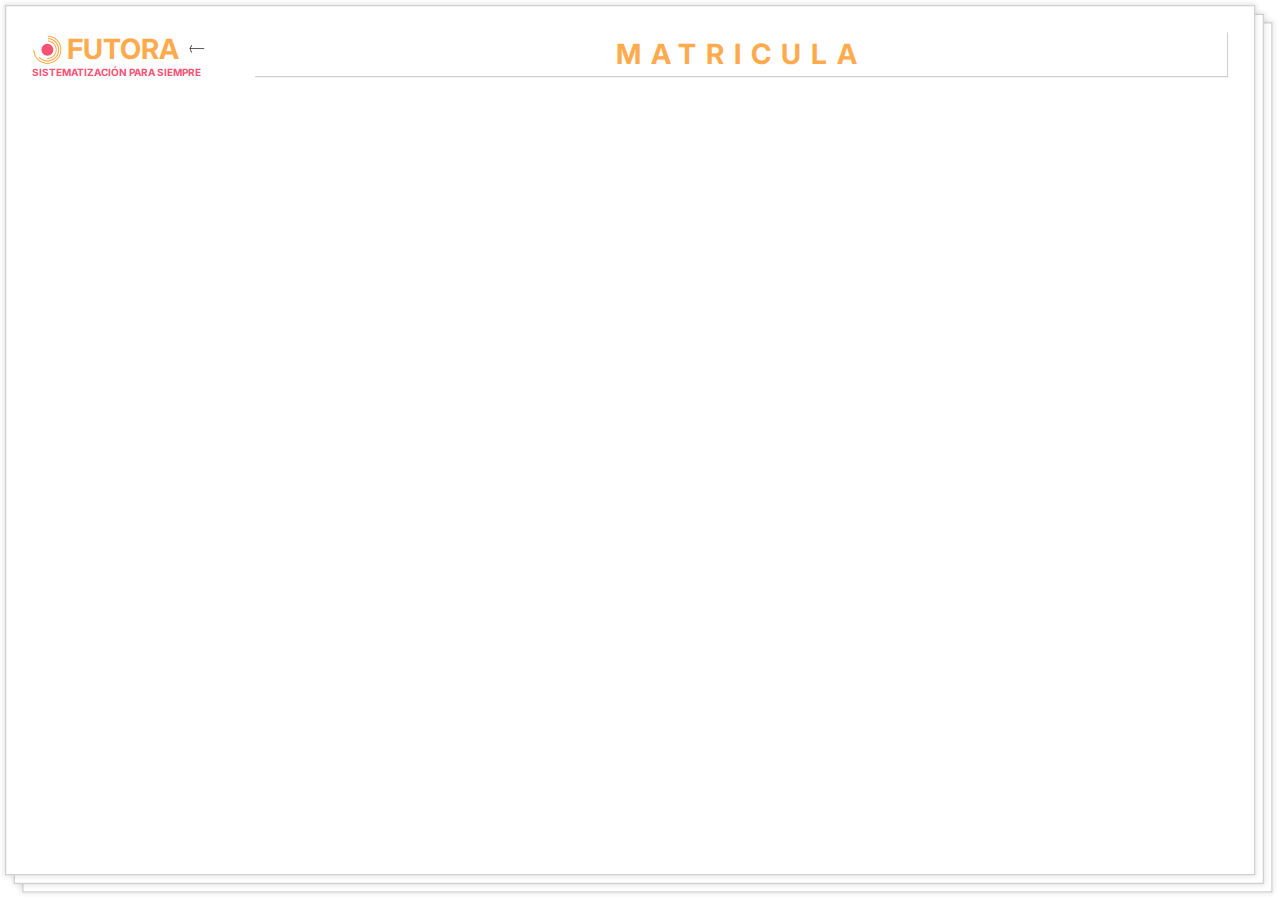
==== webapp/index.html @ 02a55b31 "Posición Horizontal" ====
<!DOCTYPE html>
<html lang="en">
<head>
    <meta charset="UTF-8">
    <meta name="viewport" content="width=device-width, initial-scale=1.0">
    <title>Futora</title>

    <!-- Favicon -->
    <link rel="shortcut icon" href="img/futora.png">

    <!-- CSS -->
    <link rel="stylesheet" href="css/Styles.css">

    <!-- Deshabilitar zoom -->
    <meta name="viewport" content="width=device-width, initial-scale=1, maximum-scale=1, user-scalable=no">

    <script>
        // Agrega aquí el script de la API de Orientación de pantalla
        // Verificar si el navegador admite la API de Orientación de pantalla
        if (screen.orientation && screen.orientation.lock) {
          // Bloquear la orientación en horizontal
          screen.orientation.lock('landscape').then(function() {
            // La orientación se ha bloqueado con éxito
          }).catch(function(error) {
            // No se pudo bloquear la orientación
            console.error('Error al bloquear la orientación:', error);
          });
        }
    </script>

</head>
<body>
    <div class="Contenedor">
        <div class="Hojas">
            <div>
                <div>
                    <div>
                        <div class="Contenido">
                            <div>
                                <div class="Encabezado">
                                    <div class="Logo">
                                        <div>
                                            <div>
                                                <img src="img/Logo.png"><span>FUTORA</span>
                                            </div>
                                            <img src="img/btnAbrir.gif" id="btnAbrir" onclick="abrirMenu()">
                                        </div>
                                        <p>SISTEMATIZACIÓN PARA SIEMPRE</p>
                                    </div>
                            
                                    <div class="Titulo">
                                        <div>
                                            <h1>MATRICULA</h1>
                                        </div>
                                    </div>
                                </div>
                            </div>
                        </div>
                    </div>
                </div>
            </div>
        </div>
    </div>

    <script src="js/Script.js"></script>
</body>
</html>
---- webapp/css/Styles.css ----
@import url('https://fonts.googleapis.com/css2?family=Inter:wght@400;500;600;700&display=swap');

/* Reseteo de estilos */
* {
    margin: 0;
    padding: 0;
}

a {
    text-decoration: none;
}

ul, ol {
    list-style: none;
}

::placeholder {
    color: black;
    text-align: center;
    margin: 0;
    padding: 0;
}

input, select, option, button {
    width: 100%;
    border: none;
    outline: none;
    text-align: center;
    background-color: transparent;
    -webkit-appearance: none;  
    -moz-appearance: none;  
    border-radius: 0;
    padding: 0;
    margin: 0;
}

/* ---------------------------------------------------------------------------------------- */
/* Estructuramos */
.Contenedor {
    display: grid;
    width: 100%;
    height: 100vh;
}

/* Diseñamos las hojas sobresalientes */
.Hojas {
    margin: 2rem 0rem 0rem 2rem;
}

.Hojas > div,
.Hojas > div > div,
.Hojas > div > div > div {
    width: 100%;
    height: 100%;

    background-color: white;
    border-top: 1px solid #C6C6C6;
    border-bottom: 1px solid #C6C6C6;
    border-left: 1px solid #C6C6C6;
    border-right: 1px solid #C6C6C6;
    box-shadow: 0px 0px 5px 2px rgba(0, 0, 0, 0.1);

    transform: translateY(-0.6rem) translateX(-0.6rem); /* Ajuste de posicionamiento con transform */
}

/* ---------------------------------------------------------------------------------------- */
/* Estructuramos el Encabezado */
.Contenido {
    padding: 2vw 2vw 0 2vw;
}

.Contenedor .Encabezado {
    overflow: hidden;
}

.Encabezado {
    display: flex;
    align-items: center;
    gap: 4vw;

    margin-bottom: 40PX;
}

#btnAbrir {
    width: 15px;
    cursor: pointer;
}

/* Diseñamos el titulo */
.Titulo {
    width: 100%;    
    text-align: center;
}

.Titulo div h1 {
    font-family: 'Inter', sans-serif;
    letter-spacing: 10px;
    font-size: 28PX;
    font-weight: bold;
    color: #FFAA4D;
    padding: 5px;
    
    background-color: white;
    border-bottom: 1px solid #C6C6C6;
    border-right: 1px solid #C6C6C6; 
}
















































/* ---------------------------------------------------------------------------------------- */
/* Estructuramos el menu */
#MenuContenedor {
    position: absolute;
    display: none;
}

.Menu > div {
    height: 100vh;
    padding: 1rem 1.5rem 0rem 1rem;

    overflow-x: auto; /* Mantenemos el overflow-x en auto */
    
    background-color: white;
    border-right: 2px solid #C6C6C6;
}

/* Estilos de la barra de desplazamiento */
.Menu > div::-webkit-scrollbar {
    width: 0.5em; /* Establece el ancho de la barra de desplazamiento */
}

.Menu > div::-webkit-scrollbar-track {
    background-color: transparent; /* Establece el color de fondo de la barra de desplazamiento */
}

.Menu > div::-webkit-scrollbar-thumb {
    background-color: transparent; /* Establece el color del pulgar de la barra de desplazamiento */
}

/* Estructuramos el logo */
.Logo div {
    display: flex;
    align-items: center;
    gap: 10px;
}

.Logo div > div {
    gap: 5px;
}

/* Diseñamos el logo */
.Logo div > div img {
    width: 30px;
}

#btnCerrar {
    width: 15px;
    cursor: pointer;
}

.Logo div div span {
    font-size: 28px;
    font-family: 'Inter', sans-serif;
    font-weight: bold;
    color: #FFAA4D;
}

.Logo p {
    font-size: 10px;
    font-family: 'Inter', sans-serif;
    font-weight: bold;
    color: #F65275;
    white-space: nowrap; /* Hace que la linea sea siempre recta y no se divida */
}

/* Diseñamos los botones */
.Menubtn div img {
    width: 25PX;
}

.Menubtn div {
    display: flex;
    align-items: center;

    margin-top: 25px;
    padding: 5px 10px;
    gap: 10px;

    cursor: pointer;
    background: white;
    border-bottom: 1px solid #C6C6C6;
    border-right: 2px solid #C6C6C6;
}

.Menubtn div a {
    font-family: 'Inter', sans-serif;
    font-weight: 400;
    font-size: 13px;
    color: black;
}

/* ---------------------------------------------------------------------------------------- */
/* Definimos el diseño en el celular horizontal */
 
  
@media screen and (max-width: 1370px) and (orientation: landscape) {
 
}

 
 
/* Definimos el diseño en el celular vertical */
@media screen and (max-width: 920px) and (orientation: portrait) {
 
}
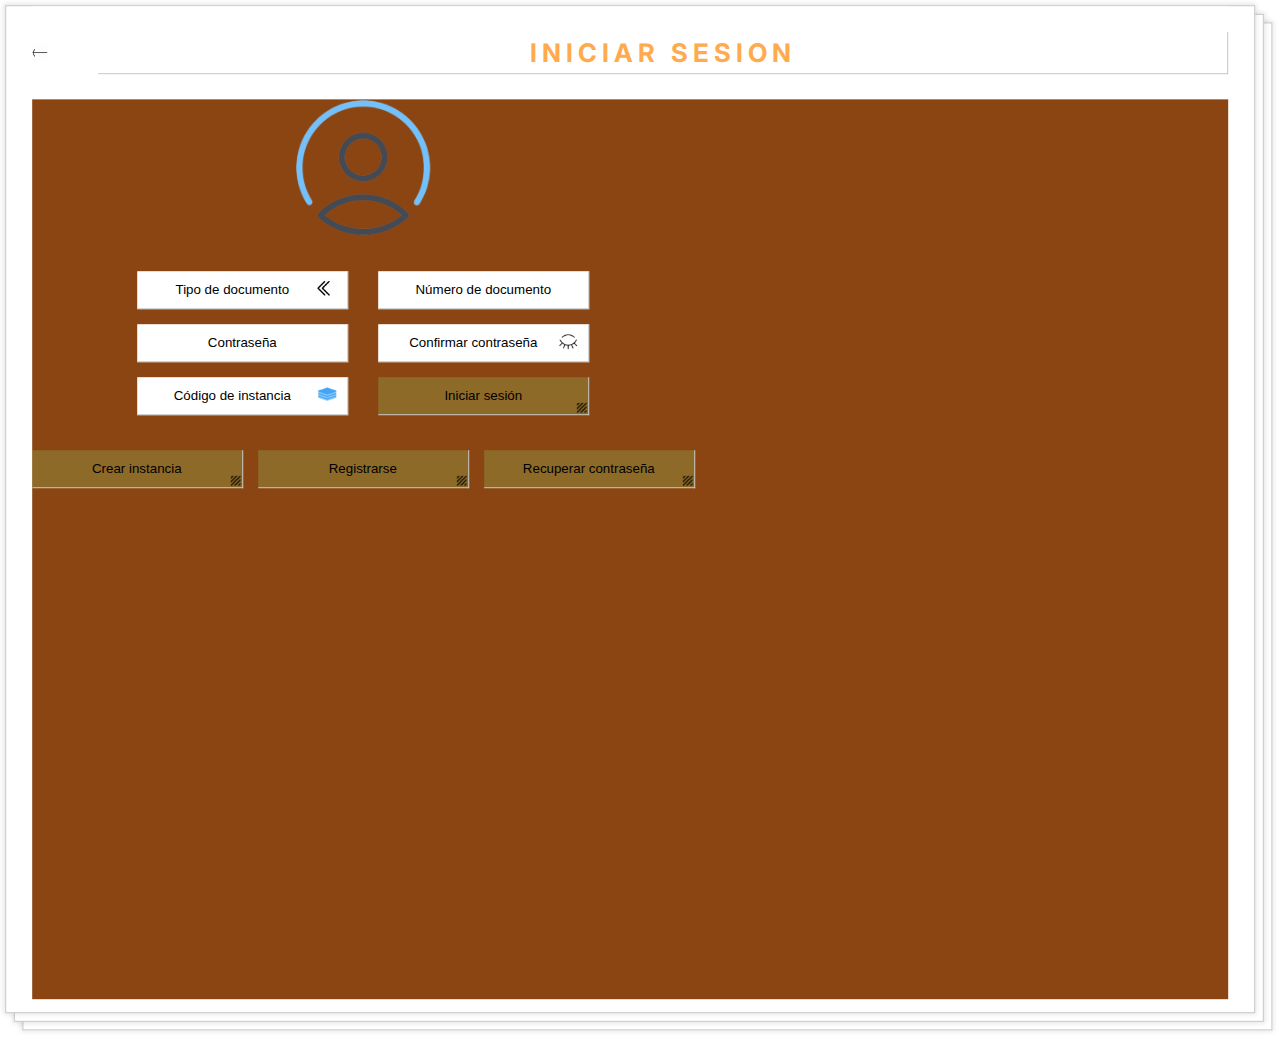
==== commit bc142291: "Actualización" ====
--- a/webapp/index.html
+++ b/webapp/index.html
@@ -5,28 +5,14 @@
     <meta name="viewport" content="width=device-width, initial-scale=1.0">
     <title>Futora</title>
 
+    <!-- Deshabilitar zoom -->
+    <meta name="viewport" content="width=device-width, initial-scale=1, maximum-scale=1, user-scalable=no">
+
     <!-- Favicon -->
     <link rel="shortcut icon" href="img/futora.png">
 
     <!-- CSS -->
     <link rel="stylesheet" href="css/Styles.css">
-
-    <!-- Deshabilitar zoom -->
-    <meta name="viewport" content="width=device-width, initial-scale=1, maximum-scale=1, user-scalable=no">
-
-    <script>
-        // Agrega aquí el script de la API de Orientación de pantalla
-        // Verificar si el navegador admite la API de Orientación de pantalla
-        if (screen.orientation && screen.orientation.lock) {
-          // Bloquear la orientación en horizontal
-          screen.orientation.lock('landscape').then(function() {
-            // La orientación se ha bloqueado con éxito
-          }).catch(function(error) {
-            // No se pudo bloquear la orientación
-            console.error('Error al bloquear la orientación:', error);
-          });
-        }
-    </script>
 
 </head>
 <body>
@@ -36,23 +22,93 @@
                 <div>
                     <div>
                         <div class="Contenido">
-                            <div>
-                                <div class="Encabezado">
-                                    <div class="Logo">
+                            <div class="Encabezado">
+                                <div class="Logo">
+                                    <div>
                                         <div>
-                                            <div>
-                                                <img src="img/Logo.png"><span>FUTORA</span>
+                                            <img src="img/Logo.png"><span>FUTORA</span>
+                                        </div>
+                                        <img src="img/btnAbrir.gif" id="btnAbrir" onclick="abrirMenu()">
+                                    </div>
+                                    <p>SISTEMATIZACIÓN PARA SIEMPRE</p>
+                                </div>
+                        
+                                <div class="Titulo">
+                                    <div>
+                                        <div><h1>INICIAR SESION</h1></div>
+                                    </div>
+                                </div>
+                            </div>
+
+                            <div class="Componente" style="display: flex;">
+                                <div class="FormularioLogin">
+                                    <form>
+                                        <div class="InicioUsuario">
+                                            <img src="img/InicioUsuario.png">
+                                        </div>
+
+                                        <div class="DosColumnas">
+                                            <div class="DiseñoCampos">
+                                                <div>
+                                                    <label for="frmDocument_type"></label>
+                                                    <select id="frmDocument_type" name="frmDocument_type">
+                                                        <option selected>Tipo de documento</option>
+                                                        <option value="DNI">DNI</option>
+                                                        <option value="CDE">CDE</option>
+                                                    </select>
+                                                    <span><img src="img/FlechaIzquierda.gif"></span>
+                                                </div>
+        
+                                                <div>
+                                                    <label for="frmPasswords"></label>
+                                                    <input type="password" id="frmPasswords" name="frmPasswords" placeholder="Contraseña">
+                                                </div>
+        
+                                                <div>
+                                                    <label for="frmInstitution_id"></label>
+                                                    <input type="text" id="frmInstitution_id" name="frmInstitution_id" placeholder="Código de instancia">
+                                                    <span><img src="img/Instancia.png"></span>
+                                                </div>
                                             </div>
-                                            <img src="img/btnAbrir.gif" id="btnAbrir" onclick="abrirMenu()">
+        
+                                            <div class="DiseñoCampos">
+                                                <div>
+                                                    <label for="frmDocument_number"></label>
+                                                    <input type="text" id="frmDocument_number" name="frmDocument_number" placeholder="Número de documento">
+                                                </div>
+        
+                                                <div>
+                                                    <label for="frmPasswords_confirm"></label>
+                                                    <input type="password" id="frmPasswords_confirm" name="frmPasswords_confirm" placeholder="Confirmar contraseña">
+                                                    <span><img src="img/OjoCerrado.png"></span>
+                                                </div>
+        
+                                                <div class="ProcesarColor">
+                                                    <button type="submit" id="frmLogin" name="frmLogin">Iniciar sesión</button>
+                                                    <span><img src="img/Lineas.png"></span>
+                                                </div>
+                                            </div>
+                                        </div>                                                                   
+                                    </form>
+                                    
+                                    <div class="TresColumnas">
+                                        <div class="DiseñoCampos">
+                                            <div class="ProcesarColor">
+                                                <button type="submit" id="frmCrearInstancia" name="frmCrearInstancia">Crear instancia</button>
+                                                <span><img src="img/Lineas.png"></span>
+                                            </div>
+                                          
+                                            <div class="ProcesarColor">
+                                                <button type="submit" id="frmRegistrarse" name="frmRegistrarse">Registrarse</button>
+                                                <span><img src="img/Lineas.png"></span>
+                                            </div>
+                                          
+                                            <div class="ProcesarColor">
+                                                <button type="submit" id="frmRecuperarContraseña" name="frmRecuperarContraseña">Recuperar contraseña</button>
+                                                <span><img src="img/Lineas.png"></span>
+                                            </div>
                                         </div>
-                                        <p>SISTEMATIZACIÓN PARA SIEMPRE</p>
-                                    </div>
-                            
-                                    <div class="Titulo">
-                                        <div>
-                                            <h1>MATRICULA</h1>
-                                        </div>
-                                    </div>
+                                    </div>   
                                 </div>
                             </div>
                         </div>
@@ -60,6 +116,9 @@
                 </div>
             </div>
         </div>
+
+        <!-- Contenedor para el menú -->
+        <div id="MenuContenedor"></div>
     </div>
 
     <script src="js/Script.js"></script>
--- a/webapp/css/Styles.css
+++ b/webapp/css/Styles.css
@@ -22,6 +22,7 @@
 }
 
 input, select, option, button {
+    flex: 1;
     width: 100%;
     border: none;
     outline: none;
@@ -44,8 +45,24 @@
 
 /* Diseñamos las hojas sobresalientes */
 .Hojas {
-    margin: 2rem 0rem 0rem 2rem;
-}
+    padding: 2rem 0rem 0rem 2rem; /* Realiza un contraste a los valores negativos que se realizo para elaborar el diseño de hojas */
+}
+
+/* Aplicar el scroll solo cuando el contenido se desborde */
+.Hojas > div > div > div {
+    overflow: auto;
+    max-height: 100%; /* Establece una altura máxima para que el contenido pueda desbordar */
+}
+
+/* Ocultar el scroll en navegadores */
+.Hojas::-webkit-scrollbar {
+    display: none;
+}
+
+.Hojas > div > div > div::-webkit-scrollbar {
+    display: none;
+}
+
 
 .Hojas > div,
 .Hojas > div > div,
@@ -60,97 +77,138 @@
     border-right: 1px solid #C6C6C6;
     box-shadow: 0px 0px 5px 2px rgba(0, 0, 0, 0.1);
 
-    transform: translateY(-0.6rem) translateX(-0.6rem); /* Ajuste de posicionamiento con transform */
-}
-
-/* ---------------------------------------------------------------------------------------- */
-/* Estructuramos el Encabezado */
+    transform: translateY(-0.6rem) translateX(-0.6rem); /* Diseña las hojas sobresaliente usando valores negativos */
+}
+
+/* Estructuramos el contenido */
 .Contenido {
-    padding: 2vw 2vw 0 2vw;
-}
-
-.Contenedor .Encabezado {
+    padding: 0 2vw 0.5vw 2vw;
+}
+
+/* Estructuramos el encabezado */
+.Encabezado {
+    position: sticky; /* Es una posicion relativa hasta que tenga un posicion de referencia. A partir de ahí, se "adhiere" a la ventana del navegador */
+    background-color: rgb(255, 255, 255);
+    z-index: 999; /* Define la superposicion de un elemento sobre otro */
+    top: 0;
+    padding: 2vw 0;
+    
+    display: flex;
+    align-items: center;
+    gap: 4vw;
+}
+
+/* Estructuramos el componente */
+.Componente {
     overflow: hidden;
-}
-
-.Encabezado {
-    display: flex;
-    align-items: center;
-    gap: 4vw;
-
-    margin-bottom: 40PX;
-}
-
-#btnAbrir {
-    width: 15px;
-    cursor: pointer;
-}
-
+    width: 100%;
+    height: 100vh;
+
+    background-color: saddlebrown;
+}
+
+/* ---------------------------------------------------------------------------------------- */
 /* Diseñamos el titulo */
 .Titulo {
-    width: 100%;    
+    flex: 1; /* Ocupa todo el espacio disponible en el encabezado */
     text-align: center;
+    overflow: hidden; /* Asegura que el título no se desborde del encabezado */
+    position: relative; /* Establece el contexto de posicionamiento para el contenido desplazado */
+    border-bottom: 1px solid #C6C6C6;
+    border-right: 1px solid #C6C6C6;
 }
 
 .Titulo div h1 {
     font-family: 'Inter', sans-serif;
     letter-spacing: 10px;
-    font-size: 28PX;
+    font-size: 28px;
     font-weight: bold;
     color: #FFAA4D;
     padding: 5px;
-    
+    white-space: nowrap; /* Evita que el texto se divida en varias líneas */
+}
+
+#btnAbrir, #btnCerrar {
+    width: 15px;
+    cursor: pointer;
+}
+
+/* ---------------------------------------------------------------------------------------- */
+ /* Estructuramos el formulario de login */
+.FormularioLogin form {
+    display: flex;
+    align-items: center;
+    justify-content: center;
+    flex-direction: column;
+}
+
+.InicioUsuario {
+    display: flex;
+    justify-content: center;
+    align-items: center;
+    height: 100%;
+}
+
+.InicioUsuario img {
+    max-width: 45%;
+    height: auto;
+}
+
+/* Diseñamos las 2 columnas */
+.FormularioLogin form > div {
+    display: flex;
+}
+
+.DosColumnas > div {
+    margin: 20px 0;
+}
+
+.DosColumnas > div > div {
+    margin: 15px;
+}
+
+/* Diseñamos las 3 columnas */
+.FormularioLogin > div > div {
+    display: flex;
+    gap: 15px;
+}
+
+/* Diseñamos los campos */
+.DiseñoCampos > div, option {
+    display: flex;
+    padding: 6px 10px;
+    align-items: center;
+    font-family: 'Inter', sans-serif;
+    font-size: 13px;
+
+    min-width: 190px;
+    max-width: 190px;
+    min-height: 25px;
+    max-height: 25px;
+
     background-color: white;
     border-bottom: 1px solid #C6C6C6;
-    border-right: 1px solid #C6C6C6; 
-}
-
-
-
-
-
-
-
-
-
-
-
-
-
-
-
-
-
-
-
-
-
-
-
-
-
-
-
-
-
-
-
-
-
-
-
-
-
-
-
-
-
-
-
-
-
-
-
+    border-right: 1px solid #C6C6C6;
+}
+
+/* Diseñamos los iconos */
+.DiseñoCampos div img {
+    width: 20px;
+    cursor: pointer;
+}
+
+.DiseñoCampos > .ProcesarColor {
+    background-color: rgba(149, 255, 122, 0.2);
+    position: relative;
+    cursor: pointer;
+}
+
+.ProcesarColor span img {
+    position: absolute;
+    bottom: 0;
+    right: 0;
+    width: 13px;
+}
 
 /* ---------------------------------------------------------------------------------------- */
 /* Estructuramos el menu */
@@ -245,17 +303,39 @@
 }
 
 /* ---------------------------------------------------------------------------------------- */
+/* Definimos el diseño en el celular vertical */
+@media screen and (orientation: portrait) {
+    .Encabezado .Logo div div, .Encabezado .Logo p {
+        display: none !important;
+    }
+}
+
+/* IPad Air */
+@media screen and (max-width: 820px) and (orientation: portrait) {
+    .Titulo div h1 {
+        font-size: 3vw;
+    }
+}
+
+@media screen and (max-width: 414px) and (orientation: portrait) {
+    .Titulo div h1 {
+        font-size: 4vw;
+        letter-spacing: 5px;
+    }
+}
+
 /* Definimos el diseño en el celular horizontal */
- 
-  
-@media screen and (max-width: 1370px) and (orientation: landscape) {
- 
-}
-
- 
- 
-/* Definimos el diseño en el celular vertical */
-@media screen and (max-width: 920px) and (orientation: portrait) {
- 
-}
-
+@media screen and (max-width: 1280px) and (orientation: landscape) {
+    .Encabezado .Logo div div, .Encabezado .Logo p {
+        display: none !important;
+    }
+
+    .Titulo div h1 {
+        font-size: 2vw;
+        letter-spacing: 5px;
+    }
+}
+
+
+
+ 